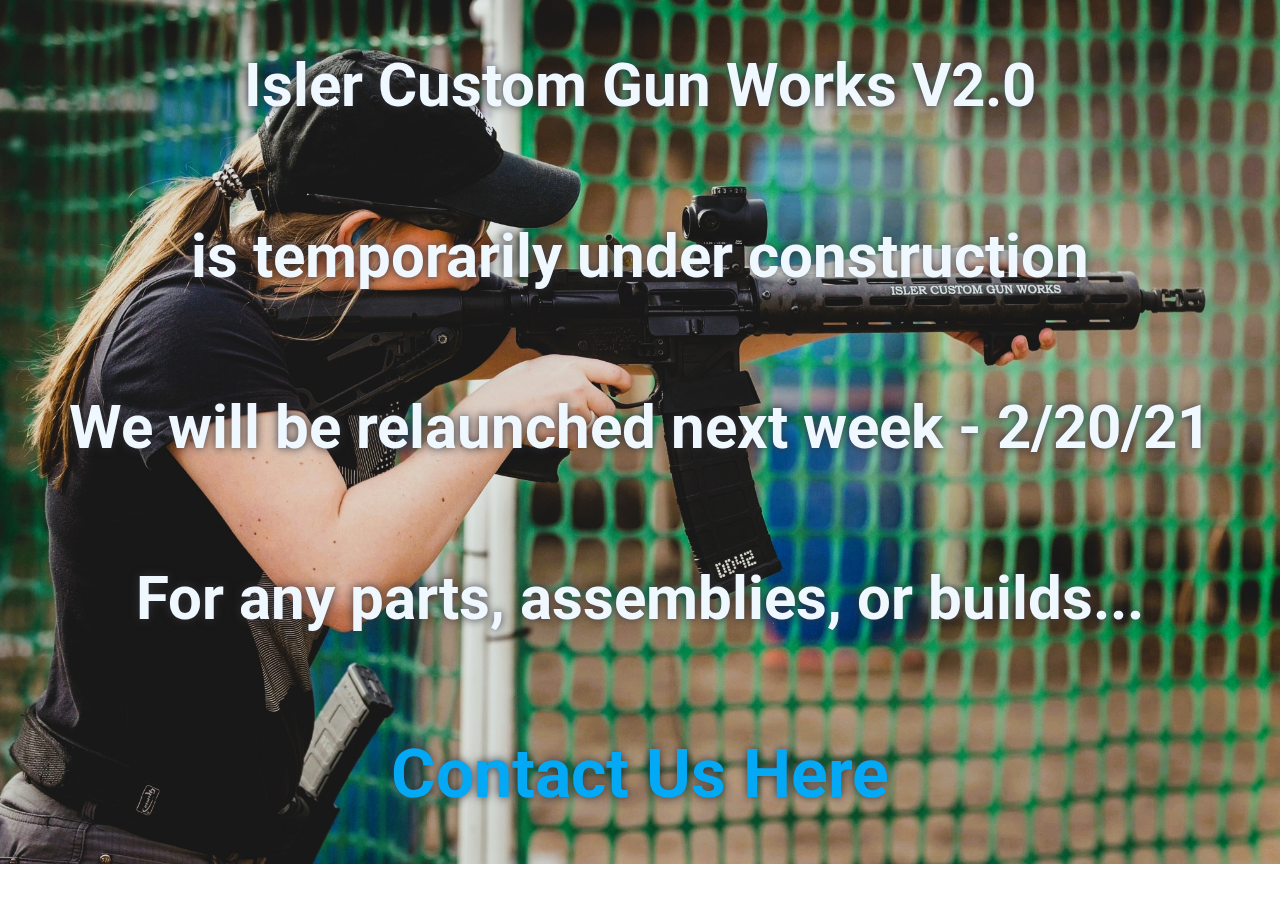
==== index.html @ 6cac9f8c "IslerCustomGunWork temp construction page" ====
<!DOCTYPE html>
<html lang="en">
<head>
    <meta charset="UTF-8">
    <meta http-equiv="X-UA-Compatible" content="IE=edge">
    <meta name="viewport" content="width=device-width, initial-scale=1.0">
    <link href="https://fonts.googleapis.com/icon?family=Material+Icons" rel="stylesheet">
    <link rel="preconnect" href="https://fonts.googleapis.com">
    <link rel="preconnect" href="https://fonts.gstatic.com" crossorigin>
    <link href="https://fonts.googleapis.com/css2?family=Roboto:ital,wght@0,400;1,700&display=swap" rel="stylesheet">
    <link rel="preconnect" href="https://fonts.googleapis.com">
    <link rel="preconnect" href="https://fonts.gstatic.com" crossorigin>
    <link href="https://fonts.googleapis.com/css2?family=Acme&display=swap" rel="stylesheet">
    <link rel="stylesheet" href="styles.css">

    <title>Isler Custom Gun Works</title>

</head>
<body>
    <!-- <nav>
        <h1>Isler Custom Gun Works</h1>
        <a href="contact.html">Contact Us</a>
    </nav> -->

    <main>
        <h2>Isler Custom Gun Works V2.0</h2>
        <h2>is temporarily under construction</h2>
        <h2>We will be relaunched next week - 2/20/21</h2>
        <h2>For any parts, assemblies, or builds...</h2>
        <h2><a class="contact" href="contact.html">Contact Us Here</a></h2>

    </main>
    
</body>
</html>
---- styles.css ----
*{
    box-sizing: border-box;
    margin: 0;
    padding: 0;
    cursor: crosshair;
}

body{
    height:100%;
}



main{
    height: 100%;
    background-image: url('./img-index/jessica-hero-full-burn.jpg');
    background-size: cover;
    color: white;
    display: flex;
    flex-direction: column;
    align-items: center;
    justify-content: space-around;
    font-size: 40px;
    font-family: roboto, arial, helvetica;
    /* margin-bottom: 100px; */
}

h2{
    margin: 50px;
    color: aliceblue;
    
    text-shadow: rgb(52, 52, 59) 0px 0px 10px;
}

.contact{
    text-decoration: none;
    color: #03a9f4 ;
    font-size: 68px;
}

.contact:hover{
    cursor: pointer;
    color: #283f49;
}
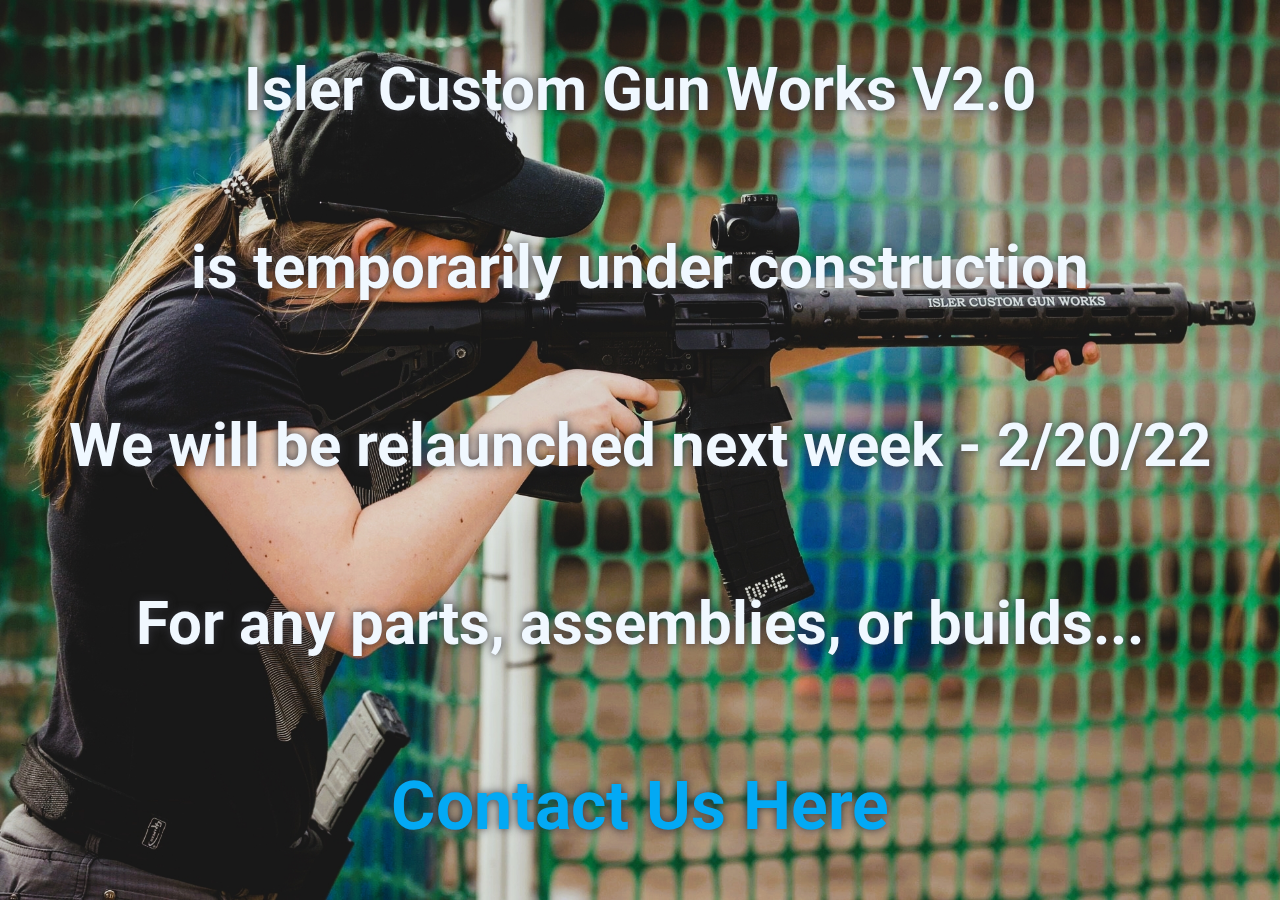
==== commit 7eebcdeb: "typo fix" ====
--- a/index.html
+++ b/index.html
@@ -25,7 +25,7 @@
     <main>
         <h2>Isler Custom Gun Works V2.0</h2>
         <h2>is temporarily under construction</h2>
-        <h2>We will be relaunched next week - 2/20/21</h2>
+        <h2>We will be relaunched next week - 2/20/22</h2>
         <h2>For any parts, assemblies, or builds...</h2>
         <h2><a class="contact" href="contact.html">Contact Us Here</a></h2>
 
--- a/styles.css
+++ b/styles.css
@@ -6,13 +6,13 @@
 }
 
 body{
-    height:100%;
+    height:100vh;
 }
 
 
 
 main{
-    height: 100%;
+    height: 100vh;
     background-image: url('./img-index/jessica-hero-full-burn.jpg');
     background-size: cover;
     color: white;
@@ -26,7 +26,7 @@
 }
 
 h2{
-    margin: 50px;
+    margin: 0px;
     color: aliceblue;
     
     text-shadow: rgb(52, 52, 59) 0px 0px 10px;
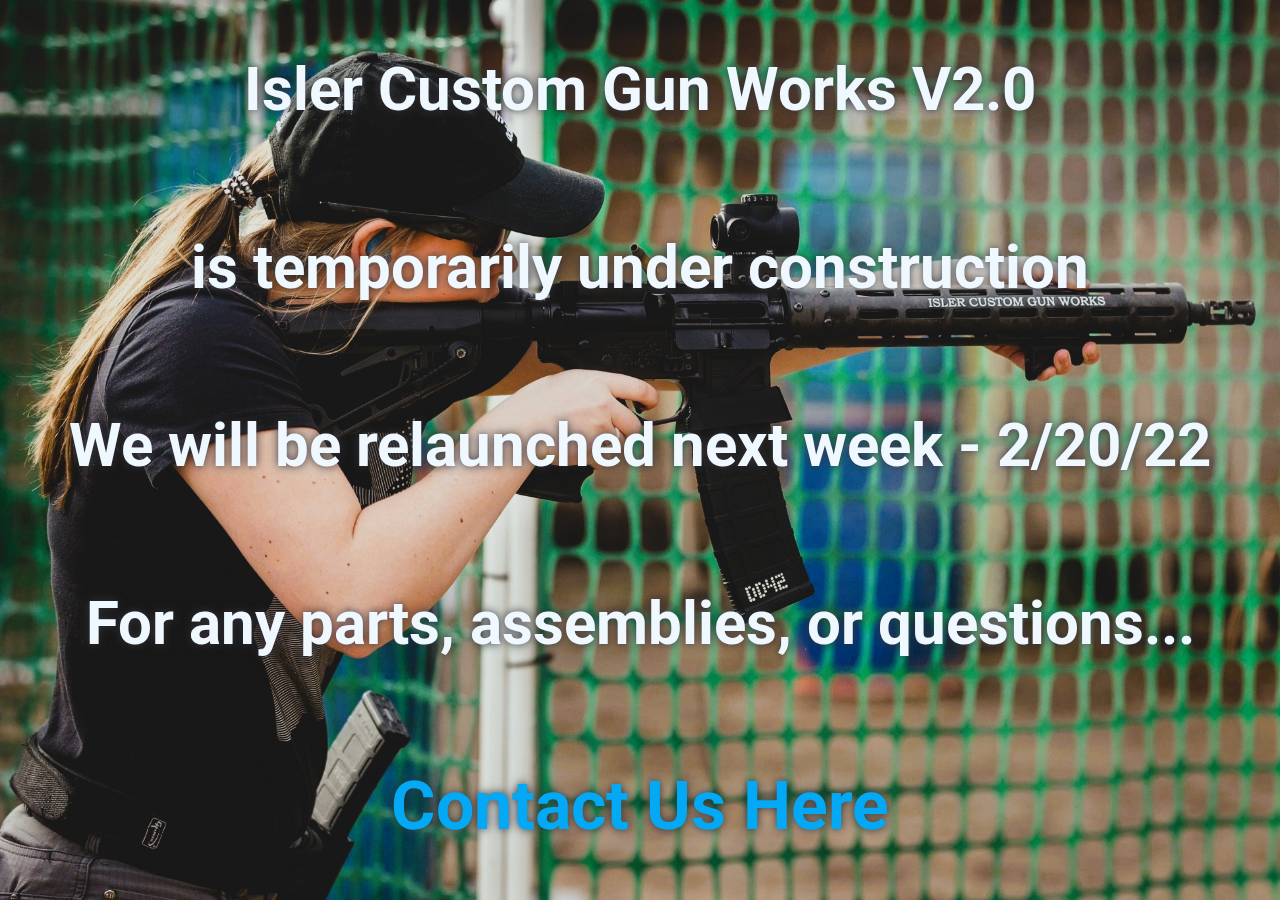
==== commit cf7b500e: "better wording choice" ====
--- a/index.html
+++ b/index.html
@@ -26,7 +26,7 @@
         <h2>Isler Custom Gun Works V2.0</h2>
         <h2>is temporarily under construction</h2>
         <h2>We will be relaunched next week - 2/20/22</h2>
-        <h2>For any parts, assemblies, or builds...</h2>
+        <h2>For any parts, assemblies, or questions...</h2>
         <h2><a class="contact" href="contact.html">Contact Us Here</a></h2>
 
     </main>
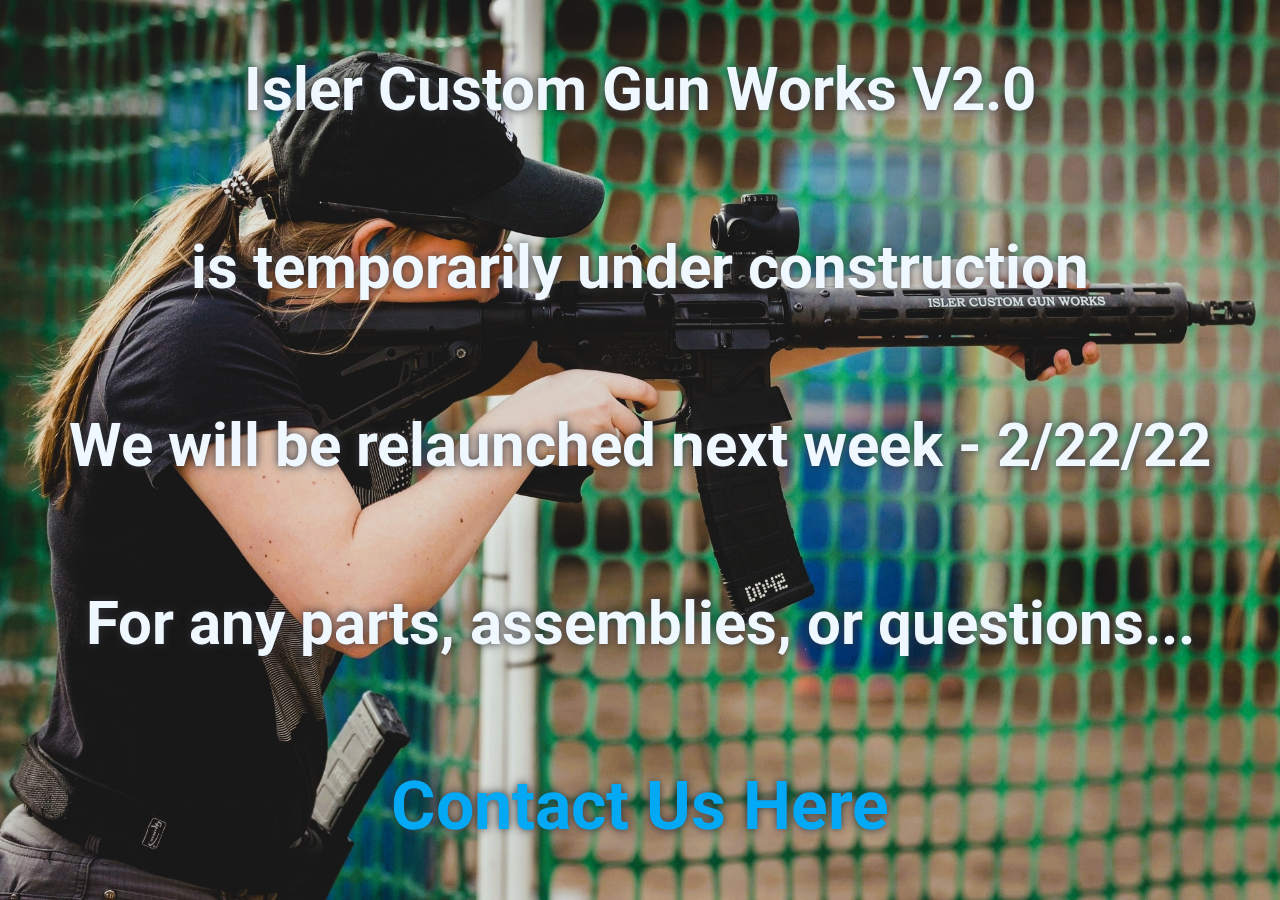
==== commit 552b6832: "postpone launch" ====
--- a/index.html
+++ b/index.html
@@ -25,7 +25,7 @@
     <main>
         <h2>Isler Custom Gun Works V2.0</h2>
         <h2>is temporarily under construction</h2>
-        <h2>We will be relaunched next week - 2/20/22</h2>
+        <h2>We will be relaunched next week - 2/22/22</h2>
         <h2>For any parts, assemblies, or questions...</h2>
         <h2><a class="contact" href="contact.html">Contact Us Here</a></h2>
 
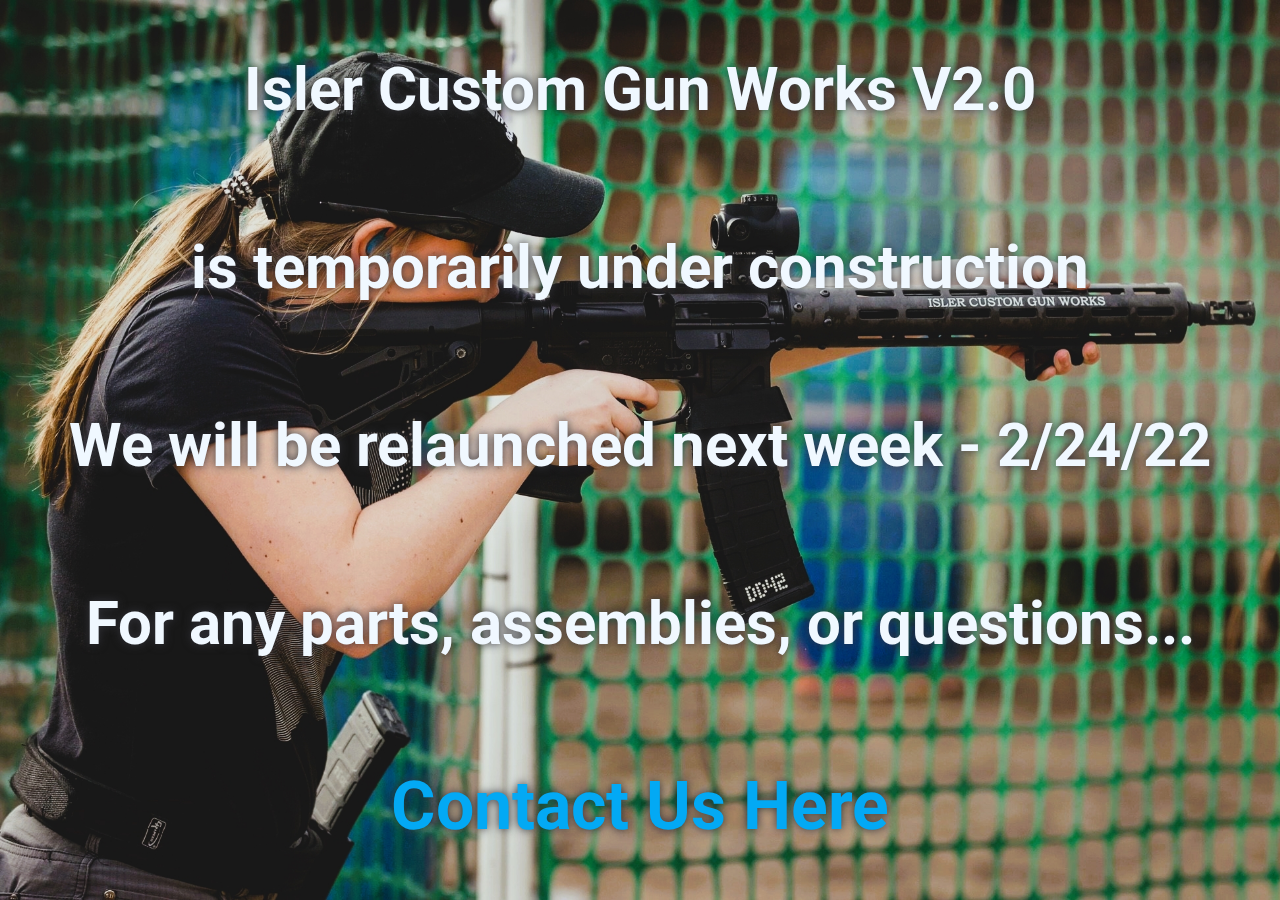
==== commit 9e35a06c: "date push" ====
--- a/index.html
+++ b/index.html
@@ -25,7 +25,7 @@
     <main>
         <h2>Isler Custom Gun Works V2.0</h2>
         <h2>is temporarily under construction</h2>
-        <h2>We will be relaunched next week - 2/22/22</h2>
+        <h2>We will be relaunched next week - 2/24/22</h2>
         <h2>For any parts, assemblies, or questions...</h2>
         <h2><a class="contact" href="contact.html">Contact Us Here</a></h2>
 
